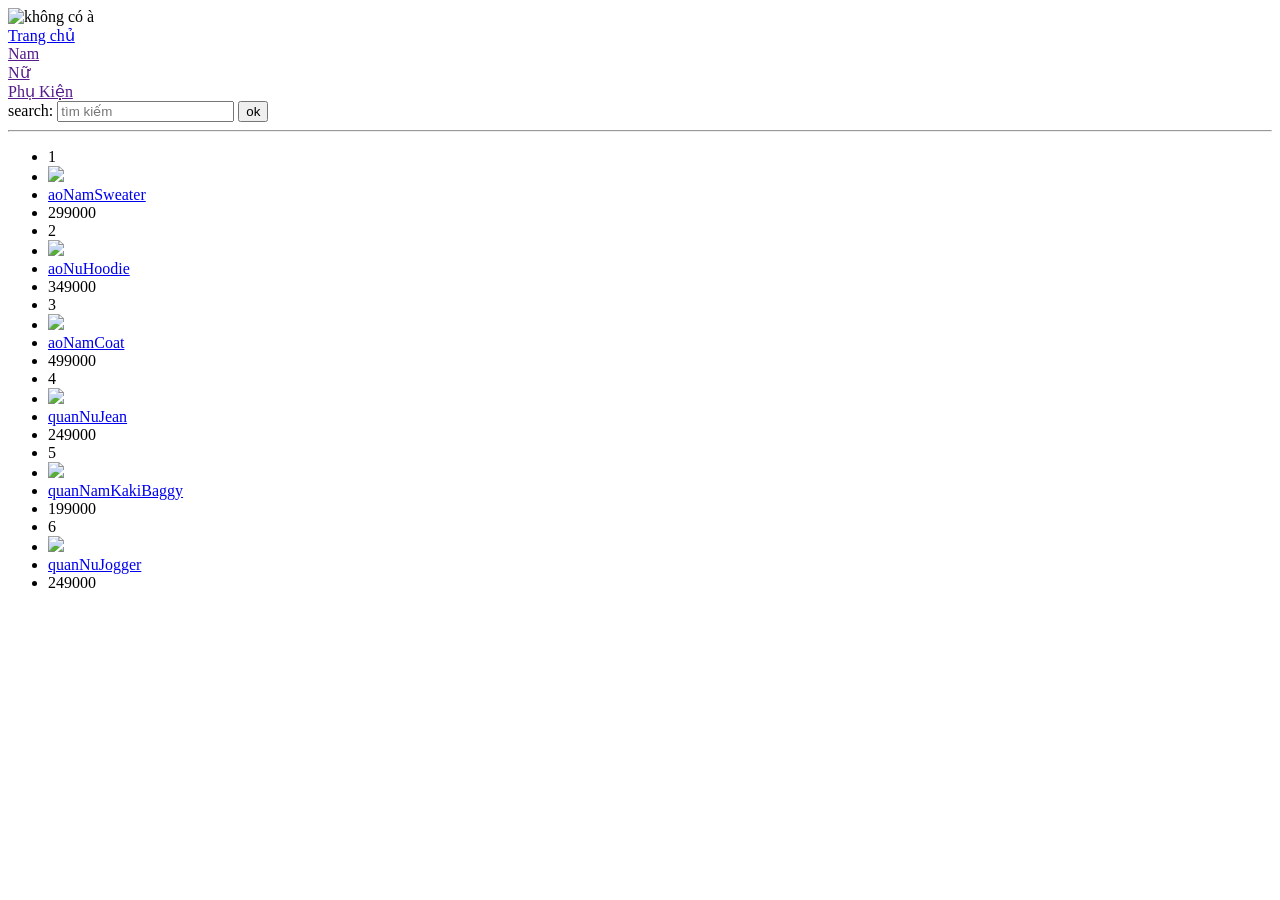
==== cua hang quan ao.html @ fa4900d6 "Add files via upload" ====
<!DOCTYPE html>
<html lang="en">
<head>
    <meta charset="UTF-8">
    <meta name="viewport" content="width=device-width, initial-scale=1.0">
    <title>Document</title>
    <link rel="stylesheet" href="do hoa.css">
</head>
<body>
    <div>
        <img class="imp"src="https://lh3.googleusercontent.com/proxy/MgNE6gamZbhR-bZOUIM37lMCISc5-TOsMnffhWjwEMcfSq39pdmPufMFf8foOLZGUHVANUMrZH4SmsUNmAG0hnLAyK3UVaoXzjRpQTMhVtglS2IN36Ol" alt="không có à">
        <div class="option">
            <div class="item trang chu">
                <a href="file:///D:/web/san%20phan%20chinh/cua%20hang%20quan%20ao.html">Trang chủ</a>
            </div>
            <div class="itemnam">
                <a href="">Nam</a>
            </div>
            <div class="itemnữ">
                <a href="">Nữ</a>
            </div>
            <div class="item">
                <a href="">Phụ Kiện</a>
            </div>
            search: <input onkeypress="enterLogin(event, this)" id="search" placeholder="tìm kiếm" type="text">
            <button onclick="data()">
                ok
            </button>
            </div>
    </div>
    <hr>
    <ul id="list-phone">

    </ul>
    <script src="du lieu.js"></script>
</body>
</html>
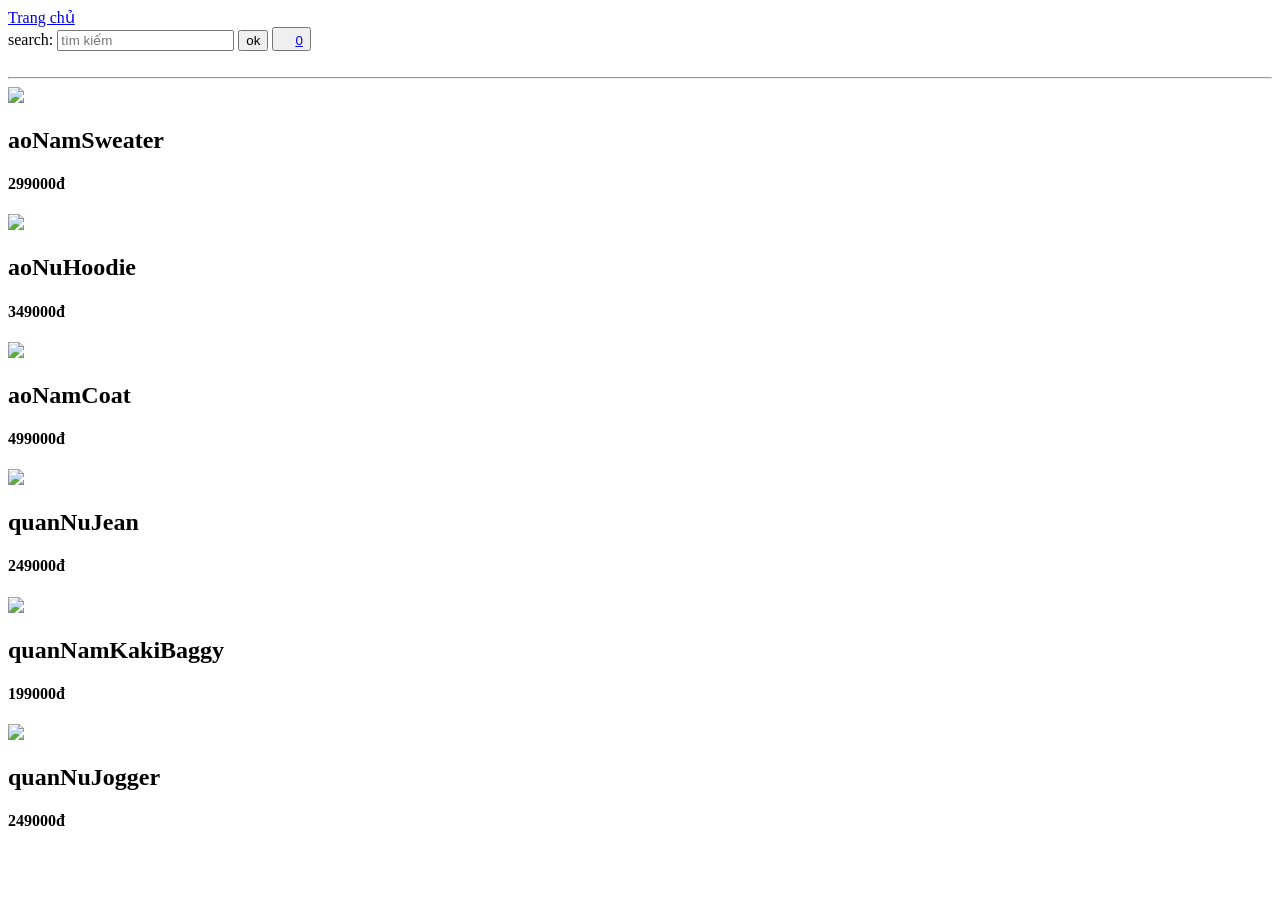
==== commit b810951a: "Add files via upload" ====
--- a/cua hang quan ao.html
+++ b/cua hang quan ao.html
@@ -1,37 +1,42 @@
 <!DOCTYPE html>
 <html lang="en">
+
 <head>
     <meta charset="UTF-8">
     <meta name="viewport" content="width=device-width, initial-scale=1.0">
     <title>Document</title>
     <link rel="stylesheet" href="do hoa.css">
 </head>
+
 <body>
     <div>
-        <img class="imp"src="https://lh3.googleusercontent.com/proxy/MgNE6gamZbhR-bZOUIM37lMCISc5-TOsMnffhWjwEMcfSq39pdmPufMFf8foOLZGUHVANUMrZH4SmsUNmAG0hnLAyK3UVaoXzjRpQTMhVtglS2IN36Ol" alt="không có à">
         <div class="option">
             <div class="item trang chu">
                 <a href="file:///D:/web/san%20phan%20chinh/cua%20hang%20quan%20ao.html">Trang chủ</a>
             </div>
-            <div class="itemnam">
-                <a href="">Nam</a>
+            <!-- <div class="itemnam">
+                <button onclick="dataNam()">Nam</button>
             </div>
             <div class="itemnữ">
-                <a href="">Nữ</a>
-            </div>
-            <div class="item">
-                <a href="">Phụ Kiện</a>
-            </div>
+                <button onclick="dataNu()">Nu</button>
+            </div> -->
             search: <input onkeypress="enterLogin(event, this)" id="search" placeholder="tìm kiếm" type="text">
             <button onclick="data()">
                 ok
             </button>
-            </div>
+            <button>
+                <a href="gio hang.html"><img width="15px" height="15px" src="https://vinagex.com/template/images/cart.png" alt=""><span id="luonghang"></span></a>
+            </button>
+        </div>
+        <img class="imp"
+            src="https://png.pngtree.com/thumb_back/fh260/background/20190813/pngtree-creative-halloween-modern-paper-art-ghost-balloon-header-banner-background-image_298401.jpg"
+            alt="">
     </div>
     <hr>
-    <ul id="list-phone">
+    <div id="list-phone">
 
-    </ul>
+    </div>
     <script src="du lieu.js"></script>
 </body>
+
 </html>
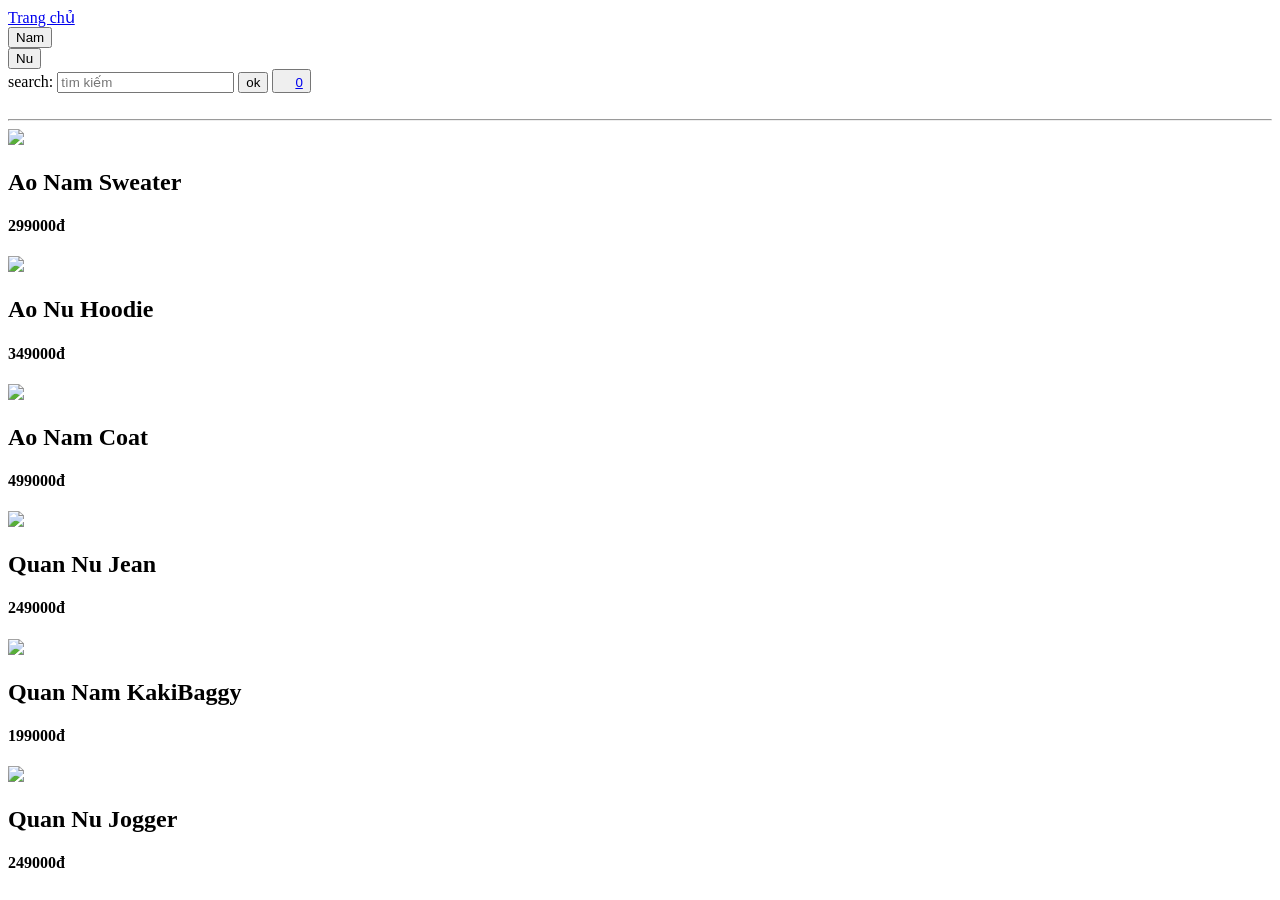
==== commit 75b8b0a2: "Add files via upload" ====
--- a/cua hang quan ao.html
+++ b/cua hang quan ao.html
@@ -12,14 +12,14 @@
     <div>
         <div class="option">
             <div class="item trang chu">
-                <a href="file:///D:/web/san%20phan%20chinh/cua%20hang%20quan%20ao.html">Trang chủ</a>
+                <a href="cua hang quan ao.html">Trang chủ</a>
             </div>
-            <!-- <div class="itemnam">
+            <div class="itemnam">
                 <button onclick="dataNam()">Nam</button>
             </div>
             <div class="itemnữ">
                 <button onclick="dataNu()">Nu</button>
-            </div> -->
+            </div>
             search: <input onkeypress="enterLogin(event, this)" id="search" placeholder="tìm kiếm" type="text">
             <button onclick="data()">
                 ok
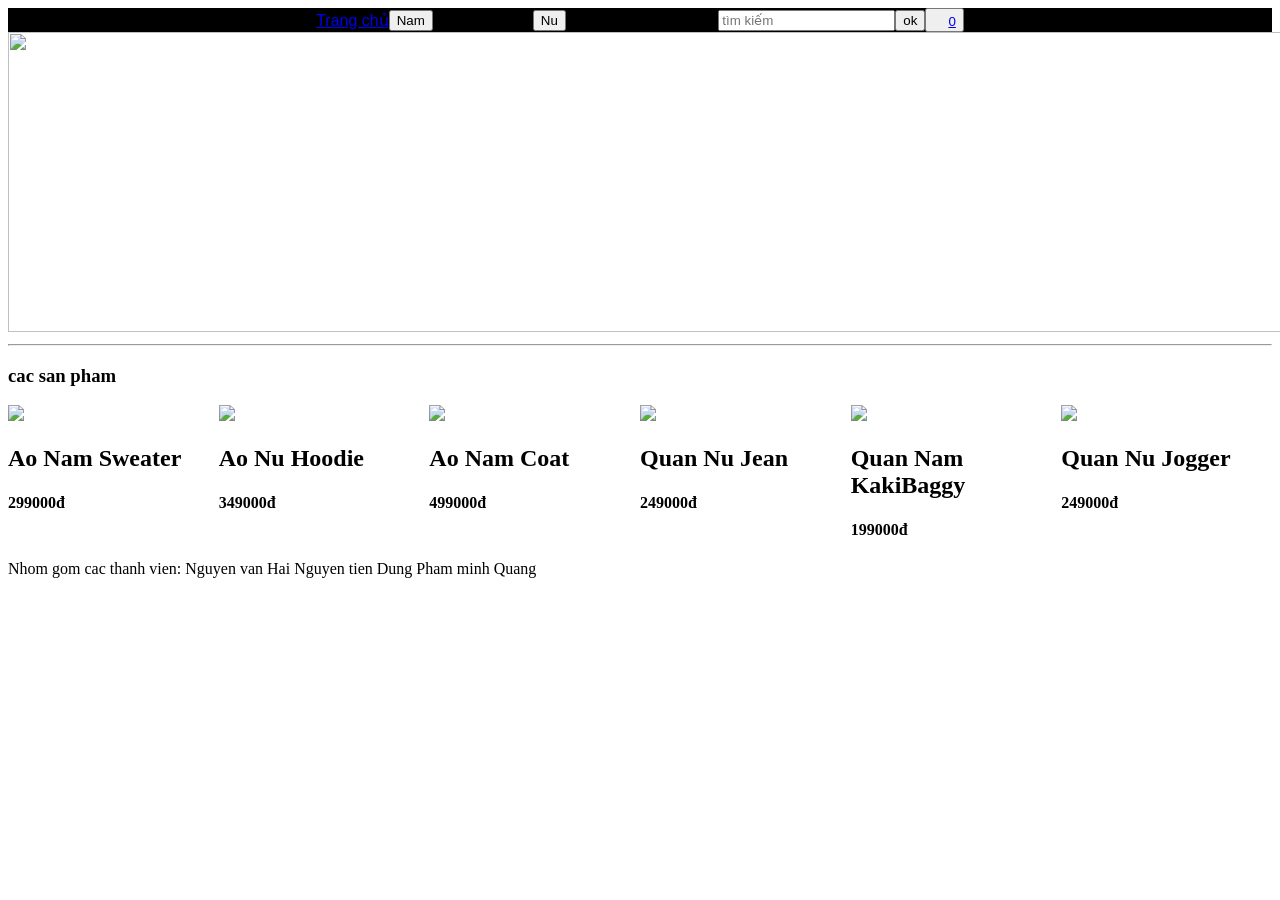
==== commit 1de5d9a9: "https://github.com/dung1202/Nhom4-Ban-quan-ao" ====
--- a/cua hang quan ao.html
+++ b/cua hang quan ao.html
@@ -33,9 +33,16 @@
             alt="">
     </div>
     <hr>
+    <h3>cac san pham</h3>
     <div id="list-phone">
 
     </div>
+    <footer>
+        Nhom gom cac thanh vien:
+        Nguyen van Hai
+        Nguyen tien Dung
+        Pham minh Quang
+    </footer>
     <script src="du lieu.js"></script>
 </body>
 
--- a/do hoa.css
+++ b/do hoa.css
@@ -0,0 +1,55 @@
+.option{
+    display: flex;
+    flex-direction: row;
+    justify-content: center;
+    align-items: center;
+    background-color: black;
+    font-family:'Roboto', sans-serif;
+}
+.itemtrangchu img{
+    width: 200px;
+    margin-right: 200px;
+
+}
+.itemtrangchu img:hover{
+    transform: scale(1.1);
+}
+.itemtrangchu{
+    color: white;
+    margin-right: 50px;
+}
+.itemtrangchu :hover{
+    color: #19b5ac;
+}
+.itemnam{
+    margin-right: 100px;
+    color: white;
+}
+.itemnam :hover{
+    color: #19b5ac;
+}
+.itemnữ{
+    margin-right: 100px;
+    color: white;
+}
+.itemnữ:hover{
+    color: #19b5ac;
+}
+.timkiem{
+    color: white;
+    margin-right: 10px;
+}
+.imp{
+    height: 300px;
+    width: 1500px;
+}
+
+#list-phone {
+    display: grid;
+    grid-template-columns: repeat(auto-fit, minmax(200px, 1fr));
+}
+
+.item img{
+    width: 90%;
+    
+}
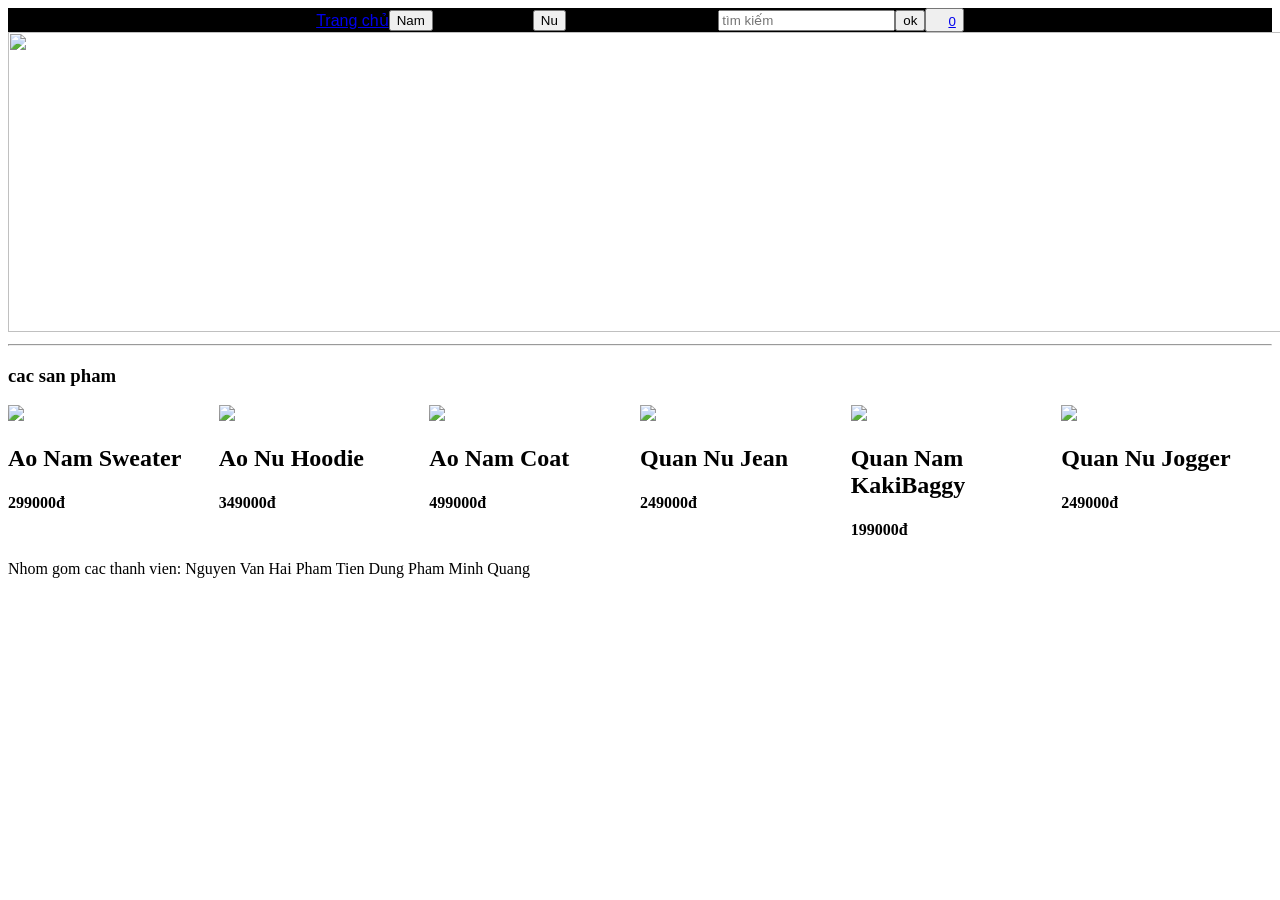
==== commit b5cdfc41: "Add files via upload" ====
--- a/cua hang quan ao.html
+++ b/cua hang quan ao.html
@@ -29,7 +29,7 @@
             </button>
         </div>
         <img class="imp"
-            src="https://png.pngtree.com/thumb_back/fh260/background/20190813/pngtree-creative-halloween-modern-paper-art-ghost-balloon-header-banner-background-image_298401.jpg"
+            src="https://theme.hstatic.net/1000299894/1000503245/14/nu_ms_banner_img2.jpg?v=8094"
             alt="">
     </div>
     <hr>
@@ -39,9 +39,9 @@
     </div>
     <footer>
         Nhom gom cac thanh vien:
-        Nguyen van Hai
-        Nguyen tien Dung
-        Pham minh Quang
+        Nguyen Van Hai
+        Pham Tien Dung
+        Pham Minh Quang
     </footer>
     <script src="du lieu.js"></script>
 </body>
